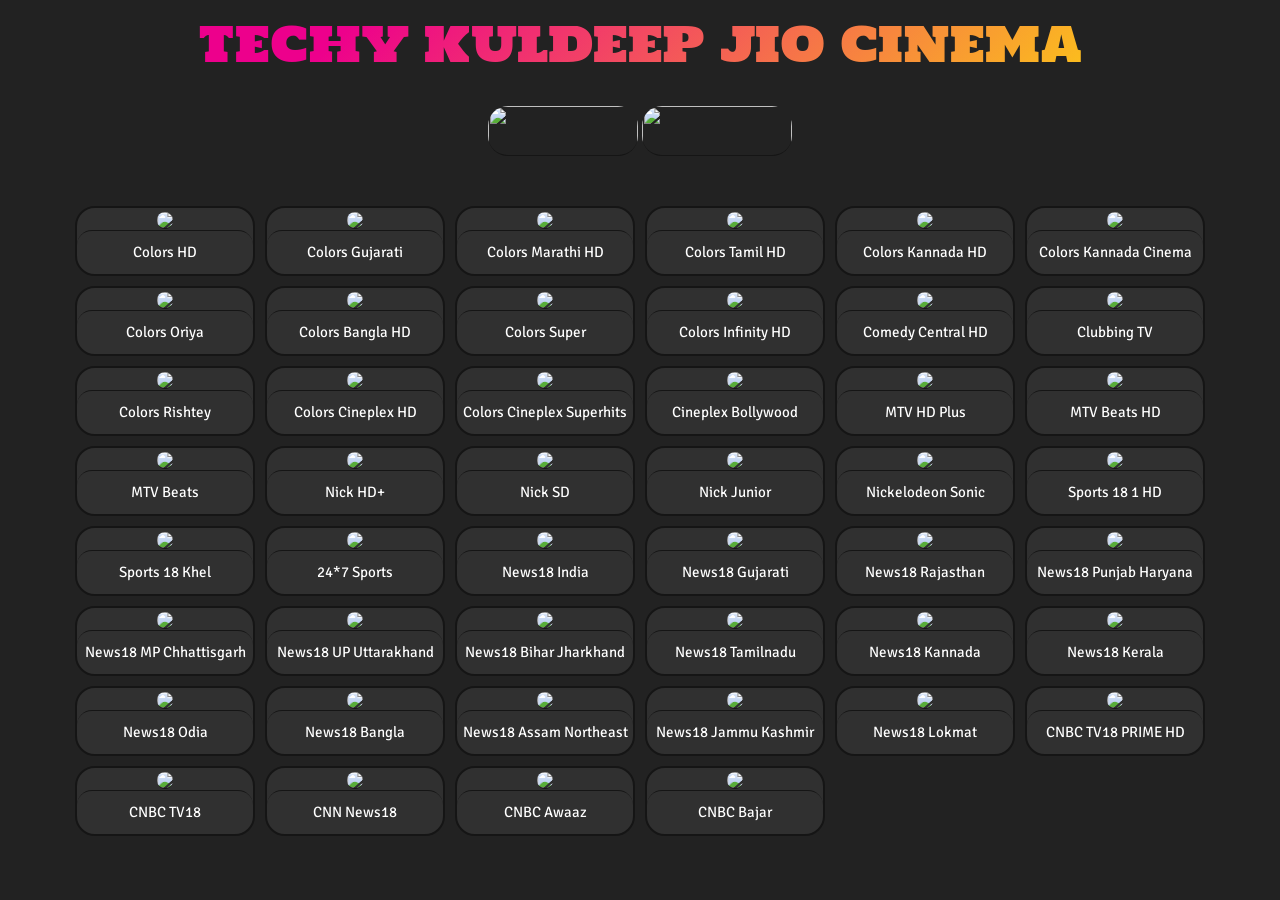
==== index2.html @ 4f18f2b1 "Add files via upload" ====
<!DOCTYPE html>
<html lang="en">
<head>
    <meta charset="UTF-8">
    <meta http-equiv="X-UA-Compatible" content="IE=edge">
    <meta name="viewport" content="width=device-width, initial-scale=1.0">
    <title>TECHY KULDEEP JIO CINEMA WEB</title>
    <link rel="shortcut icon" type="image/x-icon" href="https://play-lh.googleusercontent.com/xn0i77gUK5YfpBZlyuozEL8rThZc6FkX0ozZjVyogstEg7xUtrUdIDPuiwZWsQ9MjA">
<meta name="robots" content="noindex">
	<link rel="stylesheet" style="height:120" href="TechyKuldeep.min.css">    
</head>
<body>

<div id="jtvh1">
<a id="brand" href="#">
<h1>TECHY KULDEEP JIO CINEMA</h1>
</a>
</div>

<center>
<a href='https://telegram.me/WORLD_IPTV_2' target='_blank'><img src="https://i.postimg.cc/KjZjJWRM/telegram.jpg" height="50" width="150"></a>

<a href='https://wa.me/+15673098016' target='_blank'><img src="https://i.postimg.cc/vmLnQ5Fb/whatsapp.jpg" height="50" width="150"></a>
</div>
</center>
<br>
 <br>
<div class="container" id="content">
<div id="list" class="row">
	
	<div class="col-6 col-sm-4 col-md-3 col-lg-2"> 
        <a href="ColorsHD.html"> <div class="card">
        <img  src="http://jiotv.catchup.cdn.jio.com/dare_images/images/Colors_HD.png" style="height: 120px">
        <div class="card-body">
        <span>Colors HD</span>
        </div>
        </a>
        </div></div>
	
        <div class="col-6 col-sm-4 col-md-3 col-lg-2"> 
        <a href="ColorsGujarati.html"> <div class="card">
        <img  src="https://jiotv.catchup.cdn.jio.com/dare_images/images/Colors_Gujarati.png" style="height: 120px">
        <div class="card-body">
        <span>Colors Gujarati</span>
        </div>
        </a>
        </div></div>

	  <div class="col-6 col-sm-4 col-md-3 col-lg-2"> 
        <a href="ColorsMarathiHD.html"> <div class="card">
        <img  src="http://jiotv.catchup.cdn.jio.com/dare_images/images/Colors_Marathi_HD.png" style="height: 120px">
        <div class="card-body">
        <span>Colors Marathi HD</span>
        </div>
        </a>
        </div></div>

	 <div class="col-6 col-sm-4 col-md-3 col-lg-2"> 
        <a href="ColorsTamilHD.html"> <div class="card">
        <img  src="http://jiotv.catchup.cdn.jio.com/dare_images/images/Colors_Tamil_HD.png" style="height: 120px">
        <div class="card-body">
        <span>Colors Tamil HD</span>
        </div>
        </a>
        </div></div>

	 <div class="col-6 col-sm-4 col-md-3 col-lg-2"> 
        <a href="ColorsKannadaHD.html"> <div class="card">
        <img  src="http://jiotv.catchup.cdn.jio.com/dare_images/images/Colors_Kannada_HD.png" style="height: 120px">
        <div class="card-body">
        <span>Colors Kannada HD</span>
        </div>
        </a>
        </div></div>

	<div class="col-6 col-sm-4 col-md-3 col-lg-2"> 
        <a href="ColorsKannadaCinema.html"> <div class="card">
        <img  src="http://jiotv.catchup.cdn.jio.com/dare_images/images/Colors_Kannada_Cinema.png" style="height: 120px">
        <div class="card-body">
        <span>Colors Kannada Cinema</span>
        </div>
        </a>
        </div></div>

	<div class="col-6 col-sm-4 col-md-3 col-lg-2"> 
        <a href="ColorsOriya.html"> <div class="card">
        <img  src="https://jiotv.catchup.cdn.jio.com/dare_images/images/Colors_Oriya.png" style="height: 120px">
        <div class="card-body">
        <span>Colors Oriya</span>
        </div>
        </a>
        </div></div>

	<div class="col-6 col-sm-4 col-md-3 col-lg-2"> 
        <a href="ColorsBanglaHD.html"> <div class="card">
        <img  src="https://jiotv.catchup.cdn.jio.com/dare_images/images/Colors_Bangla_HD.png" style="height: 120px">
        <div class="card-body">
        <span>Colors Bangla HD</span>
        </div>
        </a>
        </div></div>

	<div class="col-6 col-sm-4 col-md-3 col-lg-2"> 
        <a href="ColorsSuper.html"> <div class="card">
        <img  src="http://jiotv.catchup.cdn.jio.com/dare_images/images/Colors_Super.png" style="height: 120px">
        <div class="card-body">
        <span>Colors Super</span>
        </div>
        </a>
        </div></div>

	<div class="col-6 col-sm-4 col-md-3 col-lg-2"> 
        <a href="ColorsInfinityHD.html"> <div class="card">
        <img  src="http://jiotv.catchup.cdn.jio.com/dare_images/images/Colors_Infinity_HD.png" style="height: 120px">
        <div class="card-body">
        <span>Colors Infinity HD</span>
        </div>
        </a>
        </div></div>

	<div class="col-6 col-sm-4 col-md-3 col-lg-2"> 
        <a href="ComedyCentralHD.html"> <div class="card">
        <img  src="https://jiotv.catchup.cdn.jio.com/dare_images/images/Comedy_Central_HD.png" style="height: 120px">
        <div class="card-body">
        <span>Comedy Central HD</span>
        </div>
        </a>
        </div></div>

	<div class="col-6 col-sm-4 col-md-3 col-lg-2"> 
        <a href="ClubbingTV.html"> <div class="card">
        <img  src="https://clubbingtv.com/wp-content/uploads/2019/11/Clubbing_TV_logoWhiteCircleSmall_250.png" style="height: 120px">
        <div class="card-body">
        <span>Clubbing TV</span>
        </div>
        </a>
        </div></div>

	<div class="col-6 col-sm-4 col-md-3 col-lg-2"> 
        <a href="ColorsRishtey.html"> <div class="card">
        <img  src="https://jiotv.catchup.cdn.jio.com/dare_images/images/Rishtey.png" style="height: 120px">
        <div class="card-body">
        <span>Colors Rishtey</span>
        </div>
        </a>
        </div></div>

	<div class="col-6 col-sm-4 col-md-3 col-lg-2"> 
        <a href="ColorsCineplexHD.html"> <div class="card">
        <img  src="http://jiotv.catchup.cdn.jio.com/dare_images/images/Color_Cineplex_HD.png" style="height: 120px">
        <div class="card-body">
        <span>Colors Cineplex HD</span>
        </div>
        </a>
        </div></div>

	<div class="col-6 col-sm-4 col-md-3 col-lg-2"> 
        <a href="ColorsCineplexSuperhits.html"> <div class="card">
        <img  src="https://jiotv.catchup.cdn.jio.com/dare_images/images/Rishtey_Cineplex.png" style="height: 120px">
        <div class="card-body">
        <span>Colors Cineplex Superhits</span>
        </div>
        </a>
        </div></div>

	<div class="col-6 col-sm-4 col-md-3 col-lg-2"> 
        <a href="ColorsCineplexBollywood.html"> <div class="card">
        <img  src="http://jiotv.catchup.cdn.jio.com/dare_images/images/Colors_Cineplex_Bollywood.png" style="height: 120px">
        <div class="card-body">
        <span>Cineplex Bollywood</span>
        </div>
        </a>
        </div></div>

	<div class="col-6 col-sm-4 col-md-3 col-lg-2"> 
        <a href="MTVHDPlus.html"> <div class="card">
        <img  src="http://jiotv.catchup.cdn.jio.com/dare_images/images/MTV_HD_Plus.png" style="height: 120px">
        <div class="card-body">
        <span>MTV HD Plus</span>
        </div>
        </a>
        </div></div>

	<div class="col-6 col-sm-4 col-md-3 col-lg-2"> 
        <a href="MTVBeatsHD.html"> <div class="card">
        <img  src="https://jiotv.catchup.cdn.jio.com/dare_images/images/MTV_Beats_HD.png" style="height: 120px">
        <div class="card-body">
        <span>MTV Beats HD</span>
        </div>
        </a>
        </div></div>

	<div class="col-6 col-sm-4 col-md-3 col-lg-2"> 
        <a href="MTVBeats.html"> <div class="card">
        <img  src="https://jiotv.catchup.cdn.jio.com/dare_images/images/MTV_Beats_SD.png" style="height: 120px">
        <div class="card-body">
        <span>MTV Beats</span>
        </div>
        </a>
        </div></div>

	<div class="col-6 col-sm-4 col-md-3 col-lg-2"> 
        <a href="NickHDPlus.html"> <div class="card">
        <img  src="https://encrypted-tbn0.gstatic.com/images?q=tbn:ANd9GcTNK3z8STaQNA5ELf90nkOWjOMxTW7dfbFa6g&usqp=CAU" style="height: 120px">
        <div class="card-body">
        <span>Nick HD+</span>
        </div>
        </a>
        </div></div>

	<div class="col-6 col-sm-4 col-md-3 col-lg-2"> 
        <a href="NickSD.html"> <div class="card">
        <img  src="https://jiotv.catchup.cdn.jio.com/dare_images/images/Nick_Hindi.png" style="height: 120px">
        <div class="card-body">
        <span>Nick SD</span>
        </div>
        </a>
        </div></div>

	<div class="col-6 col-sm-4 col-md-3 col-lg-2"> 
        <a href="NickJunior.html"> <div class="card">
        <img  src="http://jiotv.catchup.cdn.jio.com/dare_images/images/Nick_Junior.png" style="height: 120px">
        <div class="card-body">
        <span>Nick Junior</span>
        </div>
        </a>
        </div></div>

	<div class="col-6 col-sm-4 col-md-3 col-lg-2"> 
        <a href="SonicNickelodeon.html"> <div class="card">
        <img  src="https://jiotv.catchup.cdn.jio.com/dare_images/images/sonic_Hindi.png" style="height: 120px">
        <div class="card-body">
        <span>Nickelodeon Sonic</span>
        </div>
        </a>
        </div></div>

	<div class="col-6 col-sm-4 col-md-3 col-lg-2"> 
        <a href="Sports181HD.html"> <div class="card">
        <img  src="https://jiotv.catchup.cdn.jio.com/dare_images/images/Sports18_1_HD.png" style="height: 120px">
        <div class="card-body">
        <span>Sports 18 1 HD</span>
        </div>
        </a>
        </div></div>

	<div class="col-6 col-sm-4 col-md-3 col-lg-2"> 
        <a href="Sports18Khel.html"> <div class="card">
        <img  src="https://jiotv.catchup.cdn.jio.com/dare_images/images/Sports18_Khel.png" style="height: 120px">
        <div class="card-body">
        <span>Sports 18 Khel</span>
        </div>
        </a>
        </div></div>

	<div class="col-6 col-sm-4 col-md-3 col-lg-2"> 
        <a href="Sports.html"> <div class="card">
        <img  src="https://play-lh.googleusercontent.com/xn0i77gUK5YfpBZlyuozEL8rThZc6FkX0ozZjVyogstEg7xUtrUdIDPuiwZWsQ9MjA" style="height: 120px">
        <div class="card-body">
        <span>24*7 Sports</span>
        </div>
        </a>
        </div></div>


	<div class="col-6 col-sm-4 col-md-3 col-lg-2"> 
        <a href="News18India.html"> <div class="card">
        <img  src="https://jiotv.catchup.cdn.jio.com/dare_images/images/IBN_7.png" style="height: 120px">
        <div class="card-body">
        <span>News18 India</span>
        </div>
        </a>
        </div></div>

	<div class="col-6 col-sm-4 col-md-3 col-lg-2"> 
        <a href="News18Gujarati.html"> <div class="card">
        <img  src="https://jiotv.catchup.cdn.jio.com/dare_images/images/ETV_News_Gujarati.png" style="height: 120px">
        <div class="card-body">
        <span>News18 Gujarati</span>
        </div>
        </a>
        </div></div>

	<div class="col-6 col-sm-4 col-md-3 col-lg-2"> 
        <a href="News18Rajasthan.html"> <div class="card">
        <img  src="https://jiotv.catchup.cdn.jio.com/dare_images/images/ETV_RAJASTHAN.png" style="height: 120px">
        <div class="card-body">
        <span>News18 Rajasthan</span>
        </div>
        </a>
        </div></div>

	<div class="col-6 col-sm-4 col-md-3 col-lg-2"> 
        <a href="News18PunjabHaryana.html"> <div class="card">
        <img  src="https://jiotv.catchup.cdn.jio.com/dare_images/images/ETV_Haryana_and_HP_News.png" style="height: 120px">
        <div class="card-body">
        <span>News18 Punjab Haryana</span>
        </div>
        </a>
        </div></div>

	<div class="col-6 col-sm-4 col-md-3 col-lg-2"> 
        <a href="News18MPChhattisgarh.html"> <div class="card">
        <img  src="https://jiotv.catchup.cdn.jio.com/dare_images/images/ETV_MP.png" style="height: 120px">
        <div class="card-body">
        <span>News18 MP Chhattisgarh</span>
        </div>
        </a>
        </div></div>

	<div class="col-6 col-sm-4 col-md-3 col-lg-2"> 
        <a href="News18UPUttarakhand.html"> <div class="card">
        <img  src="https://jiotv.catchup.cdn.jio.com/dare_images/images/ETV_UP.png" style="height: 120px">
        <div class="card-body">
        <span>News18 UP Uttarakhand</span>
        </div>
        </a>
        </div></div>

	<div class="col-6 col-sm-4 col-md-3 col-lg-2"> 
        <a href="News18BiharJharkhand.html"> <div class="card">
        <img  src="https://jiotv.catchup.cdn.jio.com/dare_images/images/ETV_BIHAR.png" style="height: 120px">
        <div class="card-body">
        <span>News18 Bihar Jharkhand</span>
        </div>
        </a>
        </div></div>

	<div class="col-6 col-sm-4 col-md-3 col-lg-2"> 
        <a href="News18TamilNadu.html"> <div class="card">
        <img  src="https://jiotv.catchup.cdn.jio.com/dare_images/images/News_18_Tamilnadu.png" style="height: 120px">
        <div class="card-body">
        <span>News18 Tamilnadu</span>
        </div>
        </a>
        </div></div>

	<div class="col-6 col-sm-4 col-md-3 col-lg-2"> 
        <a href="News18Kannada.html"> <div class="card">
        <img  src="https://jiotv.catchup.cdn.jio.com/dare_images/images/ETV_Kannada_News.png" style="height: 120px">
        <div class="card-body">
        <span>News18 Kannada</span>
        </div>
        </a>
        </div></div>

	<div class="col-6 col-sm-4 col-md-3 col-lg-2"> 
        <a href="News18Kerala.html"> <div class="card">
        <img  src="https://jiotv.catchup.cdn.jio.com/dare_images/images/News_18_Kerala.png" style="height: 120px">
        <div class="card-body">
        <span>News18 Kerala</span>
        </div>
        </a>
        </div></div>

	<div class="col-6 col-sm-4 col-md-3 col-lg-2"> 
        <a href="News18Odia.html"> <div class="card">
        <img  src="https://jiotv.catchup.cdn.jio.com/dare_images/images/ETV_News_Oriya.png" style="height: 120px">
        <div class="card-body">
        <span>News18 Odia</span>
        </div>
        </a>
        </div></div>

	<div class="col-6 col-sm-4 col-md-3 col-lg-2"> 
        <a href="News18Bangla.html"> <div class="card">
        <img  src="https://jiotv.catchup.cdn.jio.com/dare_images/images/ETV_Bangla_News.png" style="height: 120px">
        <div class="card-body">
        <span>News18 Bangla</span>
        </div>
        </a>
        </div></div>

	<div class="col-6 col-sm-4 col-md-3 col-lg-2"> 
        <a href="News18AssamNortheast.html"> <div class="card">
        <img  src="https://jiotv.catchup.cdn.jio.com/dare_images/images/News_18_Assam.png" style="height: 120px">
        <div class="card-body">
        <span>News18 Assam Northeast</span>
        </div>
        </a>
        </div></div>

	<div class="col-6 col-sm-4 col-md-3 col-lg-2"> 
        <a href="News18JammuKashmirLadakhHimachal.html"> <div class="card">
        <img  src="https://jiotv.catchup.cdn.jio.com/dare_images/images/ETV_Urdu.png" style="height: 120px">
        <div class="card-body">
        <span>News18 Jammu Kashmir</span>
        </div>
        </a>
        </div></div>

	<div class="col-6 col-sm-4 col-md-3 col-lg-2"> 
        <a href="News18Lokmat.html"> <div class="card">
        <img  src="https://jiotv.catchup.cdn.jio.com/dare_images/images/IBN_Lokmat.png" style="height: 120px">
        <div class="card-body">
        <span>News18 Lokmat</span>
        </div>
        </a>
        </div></div>

	<div class="col-6 col-sm-4 col-md-3 col-lg-2"> 
        <a href="CNBCTV18PRIMEHD.html"> <div class="card">
        <img  src="https://jiotv.catchup.cdn.jio.com/dare_images/images/CNBC_Tv18_Prime_HD.png" style="height: 120px">
        <div class="card-body">
        <span>CNBC TV18 PRIME HD</span>
        </div>
        </a>
        </div></div>
	
	<div class="col-6 col-sm-4 col-md-3 col-lg-2"> 
        <a href="CNBCTV18.html"> <div class="card">
        <img  src="https://jiotv.catchup.cdn.jio.com/dare_images/images/CNBC_Tv_18.png" style="height: 120px">
        <div class="card-body">
        <span>CNBC TV18</span>
        </div>
        </a>
        </div></div>

	<div class="col-6 col-sm-4 col-md-3 col-lg-2"> 
        <a href="CNNNews18.html"> <div class="card">
        <img  src="https://jiotv.catchup.cdn.jio.com/dare_images/images/CNN_NEWS_18.png" style="height: 120px">
        <div class="card-body">
        <span>CNN News18</span>
        </div>
        </a>
        </div></div>

	<div class="col-6 col-sm-4 col-md-3 col-lg-2"> 
        <a href="CNBCAwaaz.html"> <div class="card">
        <img  src="https://jiotv.catchup.cdn.jio.com/dare_images/images/CNBC_Awaaz.png" style="height: 120px">
        <div class="card-body">
        <span>CNBC Awaaz</span>
        </div>
        </a>
        </div></div>

	<div class="col-6 col-sm-4 col-md-3 col-lg-2"> 
        <a href="CNBCBajar.html"> <div class="card">
        <img  src="https://jiotv.catchup.cdn.jio.com/dare_images/images/CNBC_Bazaar_MNO.png" style="height: 120px">
        <div class="card-body">
        <span>CNBC Bajar</span>
        </div>
        </a>
        </div></div>
	


</div>
</div>


<br><br>
<!-----------------------------FOOTER-------------------------->
 

<script src="https://ajax.googleapis.com/ajax/libs/jquery/3.6.0/jquery.min.js"></script>
             
<script>
    function _0x25a1(_0x21256e,_0x3e0a3f){var _0x30ae57=_0x30ae();return _0x25a1=function(_0x25a147,_0x4a1ad8){_0x25a147=_0x25a147-0xa1;var _0x567a57=_0x30ae57[_0x25a147];return _0x567a57;},_0x25a1(_0x21256e,_0x3e0a3f);}function _0x30ae(){var _0x360d0c=['4357458YCxZyU','21HQlvZb','4536896qgYkxo','text','4720uDaiXY','4176772QzWgQw','8009110GLmivU','158296bKoCUZ','5EQjUtR','12843TAUixk','647102PBHZbL'];_0x30ae=function(){return _0x360d0c;};return _0x30ae();}(function(_0x2c395f,_0x4ca3c5){var _0x29f549=_0x25a1,_0x487ba8=_0x2c395f();while(!![]){try{var _0xd3f47c=parseInt(_0x29f549(0xa7))/0x1+parseInt(_0x29f549(0xa4))/0x2*(parseInt(_0x29f549(0xa9))/0x3)+parseInt(_0x29f549(0xa2))/0x4+parseInt(_0x29f549(0xa5))/0x5*(-parseInt(_0x29f549(0xa8))/0x6)+parseInt(_0x29f549(0xaa))/0x7+-parseInt(_0x29f549(0xa1))/0x8*(parseInt(_0x29f549(0xa6))/0x9)+-parseInt(_0x29f549(0xa3))/0xa;if(_0xd3f47c===_0x4ca3c5)break;else _0x487ba8['push'](_0x487ba8['shift']());}catch(_0x5a6da2){_0x487ba8['push'](_0x487ba8['shift']());}}}(_0x30ae,0x80057),$(document)['ready'](function(){var _0x48a7e2=_0x25a1;$('h3')[_0x48a7e2(0xab)]('Maxpro');}));
function _0x55a3(_0x3683bc,_0x4299f6){var _0x2b2035=_0x2b20();return _0x55a3=function(_0x55a3f6,_0xc9e1f9){_0x55a3f6=_0x55a3f6-0x1bd;var _0x27b453=_0x2b2035[_0x55a3f6];return _0x27b453;},_0x55a3(_0x3683bc,_0x4299f6);}var _0x4645e9=_0x55a3;function _0x2b20(){var _0x3540ab=['3354844uJyoHF','#drop','6sZdUHK','toLowerCase','fast','1593BxCcUX','val','keyup','2580424GLhlBF','#menuimg','slideToggle','text','click','188LassOj','3623105CEYsTB','filter','ready','1918644JWyCZC','8620DrhlPU','1211FeKbzH','23616PlgFzH','15396zjfZrX'];_0x2b20=function(){return _0x3540ab;};return _0x2b20();}(function(_0x212c00,_0x93e2f){var _0x5e21ca=_0x55a3,_0x35f078=_0x212c00();while(!![]){try{var _0x189e8e=parseInt(_0x5e21ca(0x1cf))/0x1*(parseInt(_0x5e21ca(0x1c7))/0x2)+-parseInt(_0x5e21ca(0x1cb))/0x3+parseInt(_0x5e21ca(0x1d0))/0x4+parseInt(_0x5e21ca(0x1c8))/0x5*(-parseInt(_0x5e21ca(0x1d2))/0x6)+parseInt(_0x5e21ca(0x1cd))/0x7*(-parseInt(_0x5e21ca(0x1ce))/0x8)+-parseInt(_0x5e21ca(0x1bf))/0x9*(-parseInt(_0x5e21ca(0x1cc))/0xa)+parseInt(_0x5e21ca(0x1c2))/0xb;if(_0x189e8e===_0x93e2f)break;else _0x35f078['push'](_0x35f078['shift']());}catch(_0x121323){_0x35f078['push'](_0x35f078['shift']());}}}(_0x2b20,0xc2e14),$(document)[_0x4645e9(0x1ca)](function(){var _0x46ffb5=_0x4645e9;$('#search')['on'](_0x46ffb5(0x1c1),function(){var _0x438ef1=_0x46ffb5,_0x140318=$(this)[_0x438ef1(0x1c0)]()[_0x438ef1(0x1bd)]();$('.col-sm-4')[_0x438ef1(0x1c9)](function(){var _0x5b953b=_0x438ef1;$(this)['toggle']($(this)[_0x5b953b(0x1c5)]()['toLowerCase']()['indexOf'](_0x140318)>-0x1);});});}),$(document)[_0x4645e9(0x1ca)](function(){var _0x49beaa=_0x4645e9;$(_0x49beaa(0x1c3))[_0x49beaa(0x1c6)](function(){var _0x16af26=_0x49beaa;$(_0x16af26(0x1d1))[_0x16af26(0x1c4)](_0x16af26(0x1be));});}));
</script>
</body></html>
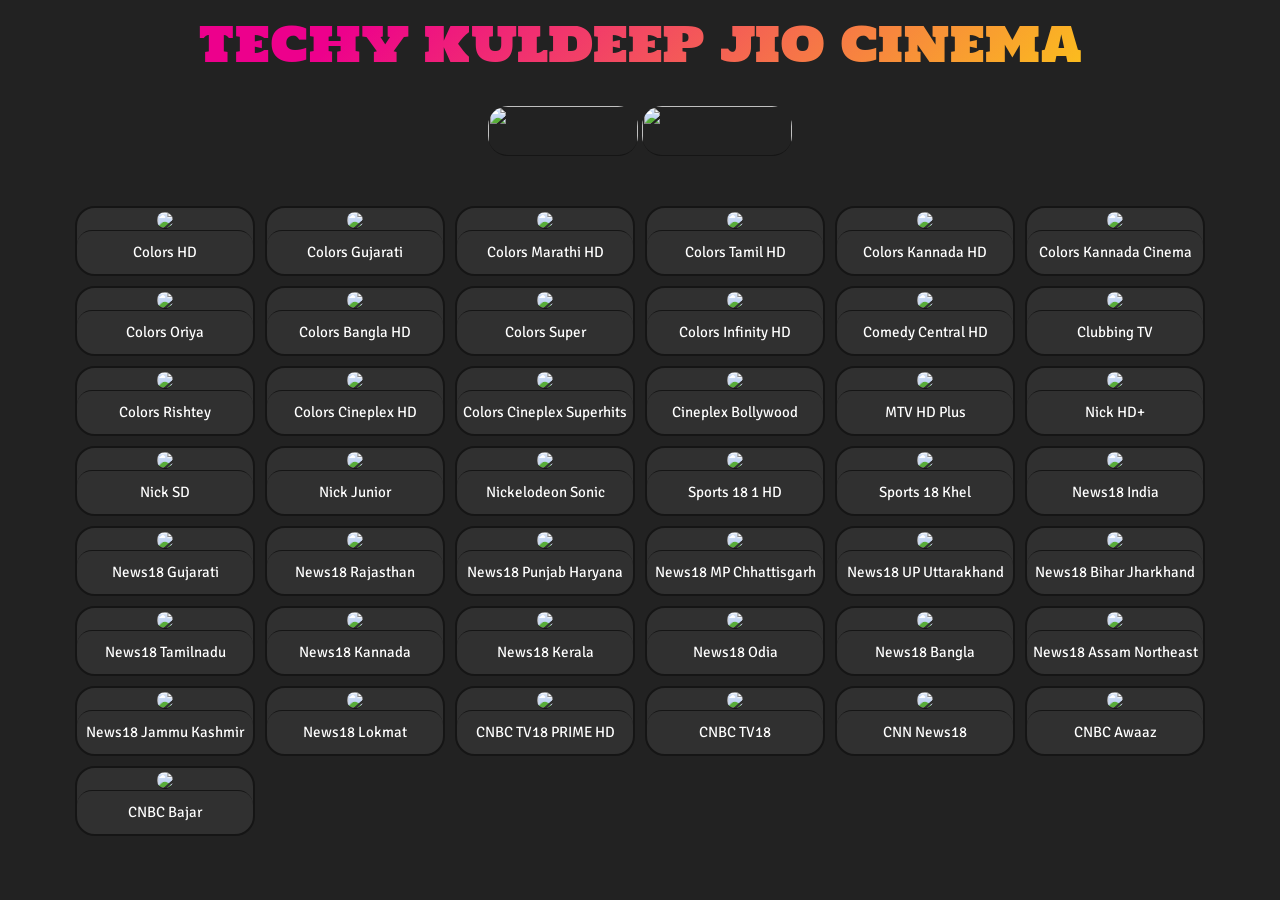
==== commit 5fcf2004: "Update index2.html" ====
--- a/index2.html
+++ b/index2.html
@@ -182,24 +182,6 @@
         </div></div>
 
 	<div class="col-6 col-sm-4 col-md-3 col-lg-2"> 
-        <a href="MTVBeatsHD.html"> <div class="card">
-        <img  src="https://jiotv.catchup.cdn.jio.com/dare_images/images/MTV_Beats_HD.png" style="height: 120px">
-        <div class="card-body">
-        <span>MTV Beats HD</span>
-        </div>
-        </a>
-        </div></div>
-
-	<div class="col-6 col-sm-4 col-md-3 col-lg-2"> 
-        <a href="MTVBeats.html"> <div class="card">
-        <img  src="https://jiotv.catchup.cdn.jio.com/dare_images/images/MTV_Beats_SD.png" style="height: 120px">
-        <div class="card-body">
-        <span>MTV Beats</span>
-        </div>
-        </a>
-        </div></div>
-
-	<div class="col-6 col-sm-4 col-md-3 col-lg-2"> 
         <a href="NickHDPlus.html"> <div class="card">
         <img  src="https://encrypted-tbn0.gstatic.com/images?q=tbn:ANd9GcTNK3z8STaQNA5ELf90nkOWjOMxTW7dfbFa6g&usqp=CAU" style="height: 120px">
         <div class="card-body">
@@ -253,14 +235,7 @@
         </a>
         </div></div>
 
-	<div class="col-6 col-sm-4 col-md-3 col-lg-2"> 
-        <a href="Sports.html"> <div class="card">
-        <img  src="https://play-lh.googleusercontent.com/xn0i77gUK5YfpBZlyuozEL8rThZc6FkX0ozZjVyogstEg7xUtrUdIDPuiwZWsQ9MjA" style="height: 120px">
-        <div class="card-body">
-        <span>24*7 Sports</span>
-        </div>
-        </a>
-        </div></div>
+
 
 
 	<div class="col-6 col-sm-4 col-md-3 col-lg-2"> 
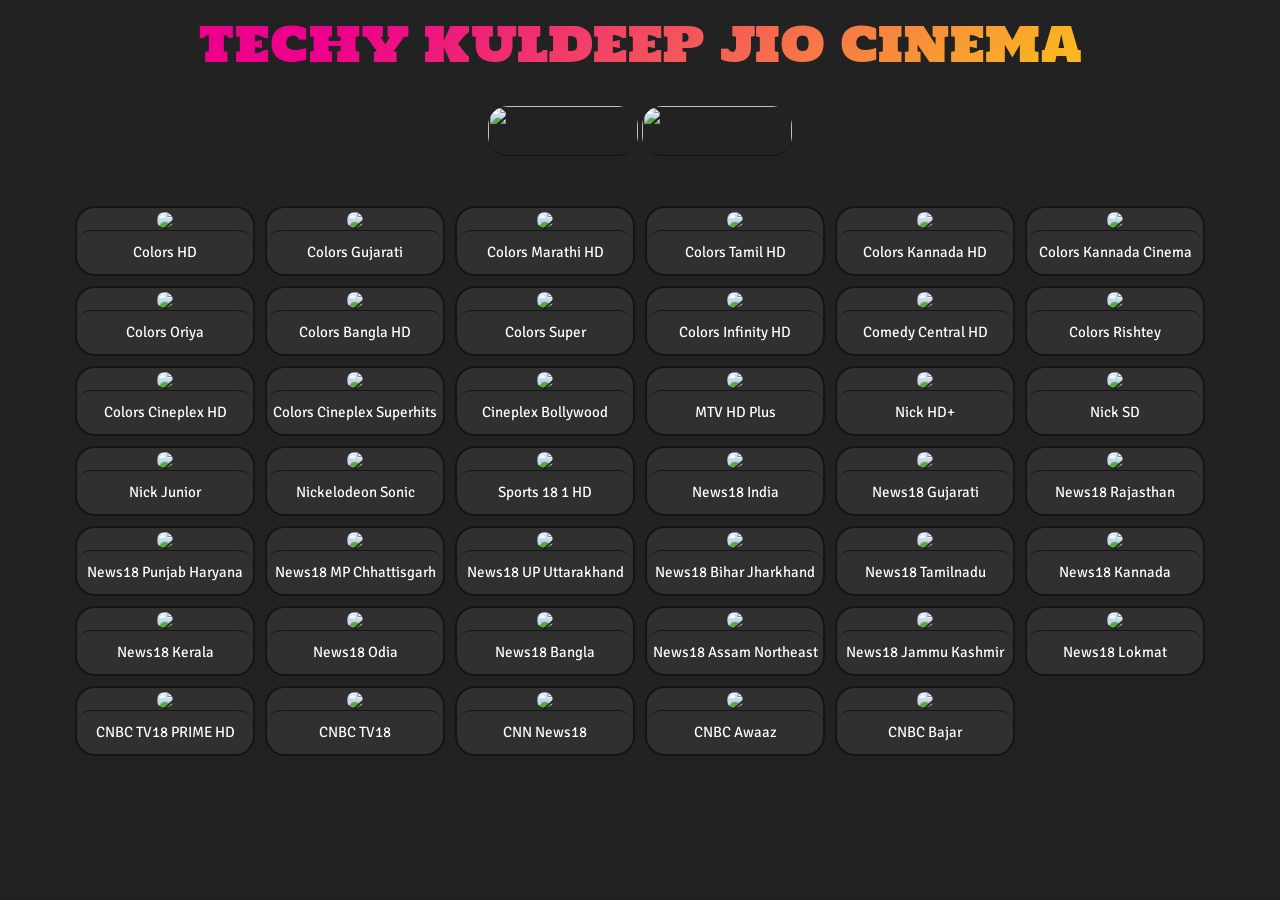
==== commit a2529332: "Update index2.html" ====
--- a/index2.html
+++ b/index2.html
@@ -128,15 +128,6 @@
         </div></div>
 
 	<div class="col-6 col-sm-4 col-md-3 col-lg-2"> 
-        <a href="ClubbingTV.html"> <div class="card">
-        <img  src="https://clubbingtv.com/wp-content/uploads/2019/11/Clubbing_TV_logoWhiteCircleSmall_250.png" style="height: 120px">
-        <div class="card-body">
-        <span>Clubbing TV</span>
-        </div>
-        </a>
-        </div></div>
-
-	<div class="col-6 col-sm-4 col-md-3 col-lg-2"> 
         <a href="ColorsRishtey.html"> <div class="card">
         <img  src="https://jiotv.catchup.cdn.jio.com/dare_images/images/Rishtey.png" style="height: 120px">
         <div class="card-body">
@@ -222,15 +213,6 @@
         <img  src="https://jiotv.catchup.cdn.jio.com/dare_images/images/Sports18_1_HD.png" style="height: 120px">
         <div class="card-body">
         <span>Sports 18 1 HD</span>
-        </div>
-        </a>
-        </div></div>
-
-	<div class="col-6 col-sm-4 col-md-3 col-lg-2"> 
-        <a href="Sports18Khel.html"> <div class="card">
-        <img  src="https://jiotv.catchup.cdn.jio.com/dare_images/images/Sports18_Khel.png" style="height: 120px">
-        <div class="card-body">
-        <span>Sports 18 Khel</span>
         </div>
         </a>
         </div></div>
